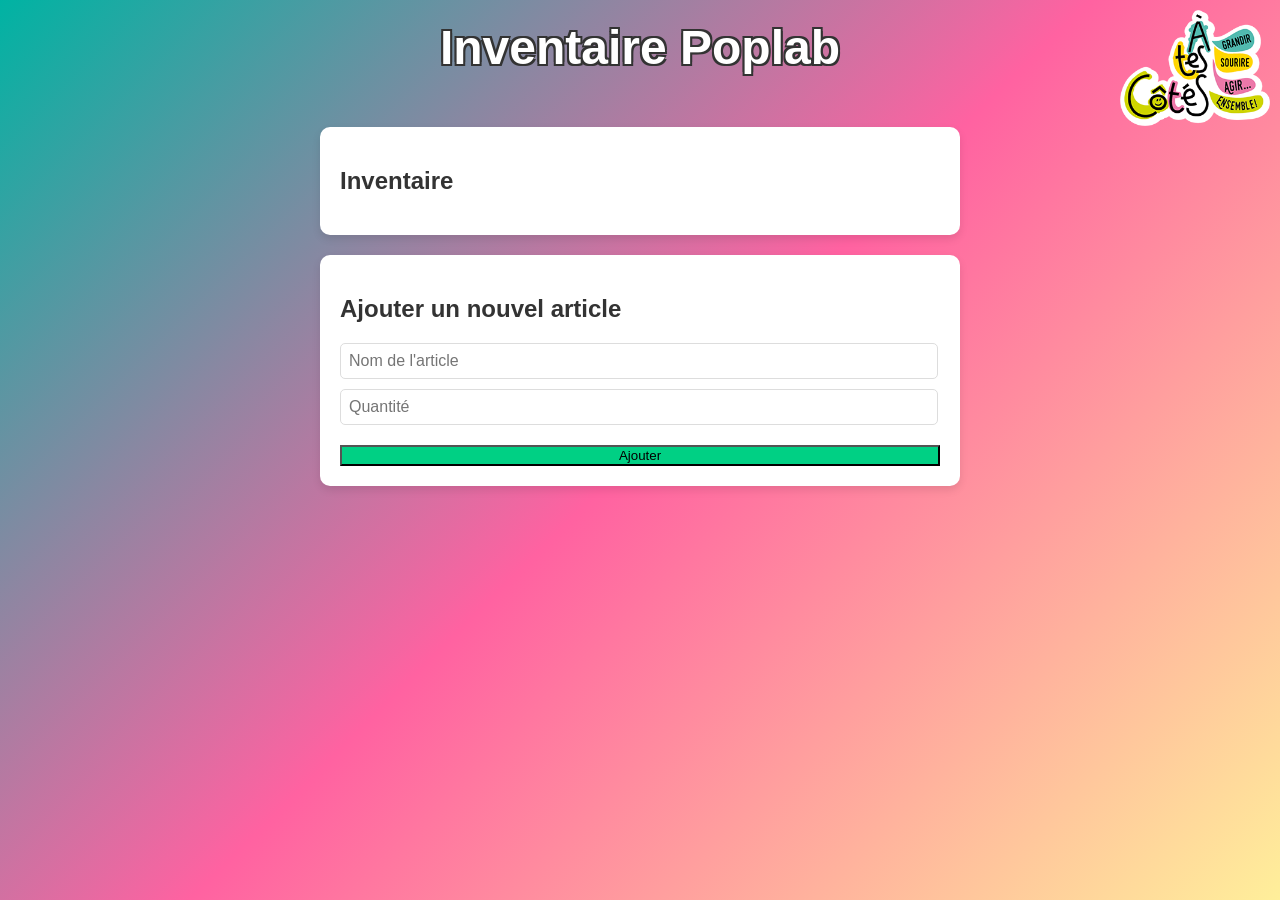
==== index.html @ b0a5aa47 "Add files via upload" ====
<!DOCTYPE html>
<html lang="fr">
<head>
    <meta charset="UTF-8">
    <title>Inventaire Poplab</title>
    <style>
        /* Style général */
        body {
            font-family: Arial, sans-serif;
            background: linear-gradient(135deg, #00b3a3, #ff62a1, #ffef9a);
            color: #333;
            margin: 0;
            padding: 0;
            display: flex;
            flex-direction: column;
            align-items: center;
            background-attachment: fixed;
        }

        /* Style du titre principal */
        h1 {
            font-size: 3em;
            color: #fff;
            margin-top: 20px;
            text-align: center;
            text-shadow: -2px -2px 0 #333, 2px -2px 0 #333, -2px 2px 0 #333, 2px 2px 0 #333;
        }

        /* Style des sections */
        #inventorySection, #addSection {
            display: block;
            background-color: #ffffff;
            border-radius: 10px;
            box-shadow: 0 4px 8px rgba(0, 0, 0, 0.1);
            padding: 20px;
            margin-top: 20px;
            width: 90%;
            max-width: 600px;
        }

        /* Style des éléments de l'inventaire */
        .item {
            display: grid; /* Utilisation d'une grille pour aligner les éléments */
            grid-template-columns: 1fr 100px 120px; /* Colonne pour le nom, quantité et bouton */
            align-items: center;
            background-color: #ffef9a;
            padding: 10px;
            margin-bottom: 15px;
            border-radius: 8px;
            box-shadow: 0 2px 5px rgba(0, 0, 0, 0.1);
            gap: 10px; /* Espacement entre les colonnes */
        }

        /* Champ de quantité */
        .quantity {
            width: 100%; /* Largeur égale à la colonne définie dans la grille */
            text-align: center;
            font-size: 1em;
            border: 1px solid #ddd;
            border-radius: 5px;
            padding: 5px;
            background-color: #dff0ed;
        }

        /* Boutons dans les éléments */
        .item button {
            background-color: #ff62a1;
            color: #fff;
            border: none;
            border-radius: 5px;
            padding: 5px;
            font-size: 0.9em;
            cursor: pointer;
            transition: background-color 0.3s ease;
        }

        .item button:hover {
            background-color: #e0558b;
        }

        .item button:active {
            background-color: #c84a78;
        }

        /* Champ de texte pour le nom de l'article */
        input[type="text"], input[type="number"] {
            width: calc(100% - 20px);
            padding: 8px;
            font-size: 1em;
            border: 1px solid #ddd;
            border-radius: 5px;
            margin-bottom: 10px;
        }

        /* Style pour le logo en haut à droite */
        .logo {
            position: fixed;
            top: 10px;
            right: 10px;
            width: 150px;
            height: auto;
            z-index: 1000;
        }

        /* Style du bouton pour ajouter un nouvel article */
        #addSection button {
            margin-top: 10px;
            background-color: #00d084;
            width: 100%;
        }

        #addSection button:hover {
            background-color: #00a76d;
        }

        /* Message d'erreur (si utilisé) */
        #errorMessage {
            color: #ff5050;
            font-size: 0.9em;
            margin-top: 10px;
        }

        /* Style de la fenêtre modale */
        .modal {
            display: none;
            position: fixed;
            top: 0;
            left: 0;
            width: 100%;
            height: 100%;
            background-color: rgba(0, 0, 0, 0.5);
            justify-content: center;
            align-items: center;
            z-index: 999;
        }

        .modal-content {
            background-color: white;
            padding: 20px;
            border-radius: 10px;
            text-align: center;
            width: 300px;
            box-shadow: 0 4px 8px rgba(0, 0, 0, 0.1);
        }

        .modal button {
            margin-top: 10px;
            background-color: #ff62a1;
        }

        .modal button:hover {
            background-color: #e0558b;
        }
    </style>
</head>
<body>
    <!-- Logo en haut à droite -->
    <img src="Images/logo.png" alt="Logo" class="logo">

    <h1>Inventaire Poplab</h1>
    
    <!-- Section inventaire -->
    <div id="inventorySection">
        <h2>Inventaire</h2>
        <div id="inventory"></div>
    </div>

    <!-- Section pour ajouter un nouvel article -->
    <div id="addSection">
        <h2>Ajouter un nouvel article</h2>
        <input type="text" id="newItemName" placeholder="Nom de l'article">
        <input type="number" id="newItemQuantity" placeholder="Quantité" min="1">
        <button id="addButton">Ajouter</button>
    </div>

    <!-- Fenêtre modale pour confirmation de suppression -->
    <div id="myModal" class="modal">
        <div class="modal-content">
            <h3>Êtes-vous sûr de vouloir supprimer cet article ?</h3>
            <button id="confirmDelete">Confirmer</button>
            <button id="cancelDelete">Annuler</button>
        </div>
    </div>

    <script>
        let itemToDelete = null;

        document.addEventListener("DOMContentLoaded", function () {
            const inventoryItems = [];

            // Afficher les articles dans l'inventaire
            function loadInventory() {
                const inventoryDiv = document.getElementById("inventory");
                inventoryDiv.innerHTML = ""; // Réinitialise l'affichage

                inventoryItems.forEach((item) => {
                    createItemElement(item.id, item.name, item.quantity);
                });
            }

            // Créer un élément HTML pour chaque article
            function createItemElement(id, name, quantity) {
                const inventoryDiv = document.getElementById("inventory");
                const itemDiv = document.createElement("div");
                itemDiv.className = "item";
                itemDiv.id = id;

                const nameDisplay = document.createElement("span");
                nameDisplay.textContent = name;

                // Champ d'entrée pour modifier la quantité
                const quantityInput = document.createElement("input");
                quantityInput.type = "number";
                quantityInput.value = quantity;
                quantityInput.className = "quantity";
                quantityInput.min = 0;

                quantityInput.addEventListener("change", () => {
                    const item = inventoryItems.find((item) => item.id === id);
                    if (item) item.quantity = parseInt(quantityInput.value) || 0;
                });

                // Bouton de suppression
                const deleteButton = document.createElement("button");
                deleteButton.textContent = "Supprimer";
                deleteButton.addEventListener("click", () => {
                    itemToDelete = id;
                    document.getElementById("myModal").style.display = "flex";
                });

                itemDiv.appendChild(nameDisplay);
                itemDiv.appendChild(quantityInput);
                itemDiv.appendChild(deleteButton);

                inventoryDiv.appendChild(itemDiv);
            }

            // Ajouter un nouvel article
            function addItem() {
                const newItemName = document.getElementById("newItemName").value.trim();
                const newItemQuantity = parseInt(document.getElementById("newItemQuantity").value.trim());
                
                if (!newItemName || isNaN(newItemQuantity) || newItemQuantity < 1) {
                    alert("Veuillez entrer des informations valides.");
                    return;
                }

                const newItem = { id: Date.now(), name: newItemName, quantity: newItemQuantity };
                inventoryItems.push(newItem);
                createItemElement(newItem.id, newItem.name, newItem.quantity);
                document.getElementById("newItemName").value = "";
                document.getElementById("newItemQuantity").value = "";
            }

            // Supprimer un article
            function deleteItem() {
                const index = inventoryItems.findIndex((item) => item.id === itemToDelete);
                if (index !== -1) inventoryItems.splice(index, 1);
                loadInventory();
                document.getElementById("myModal").style.display = "none";
            }

            // Événement pour le bouton "Ajouter"
            document.getElementById("addButton").addEventListener("click", addItem);

            // Événements pour la modale
            document.getElementById("confirmDelete").addEventListener("click", deleteItem);
            document.getElementById("cancelDelete").addEventListener("click", () => {
                document.getElementById("myModal").style.display = "none";
            });

            loadInventory();
        });
    </script>
</body>
</html>
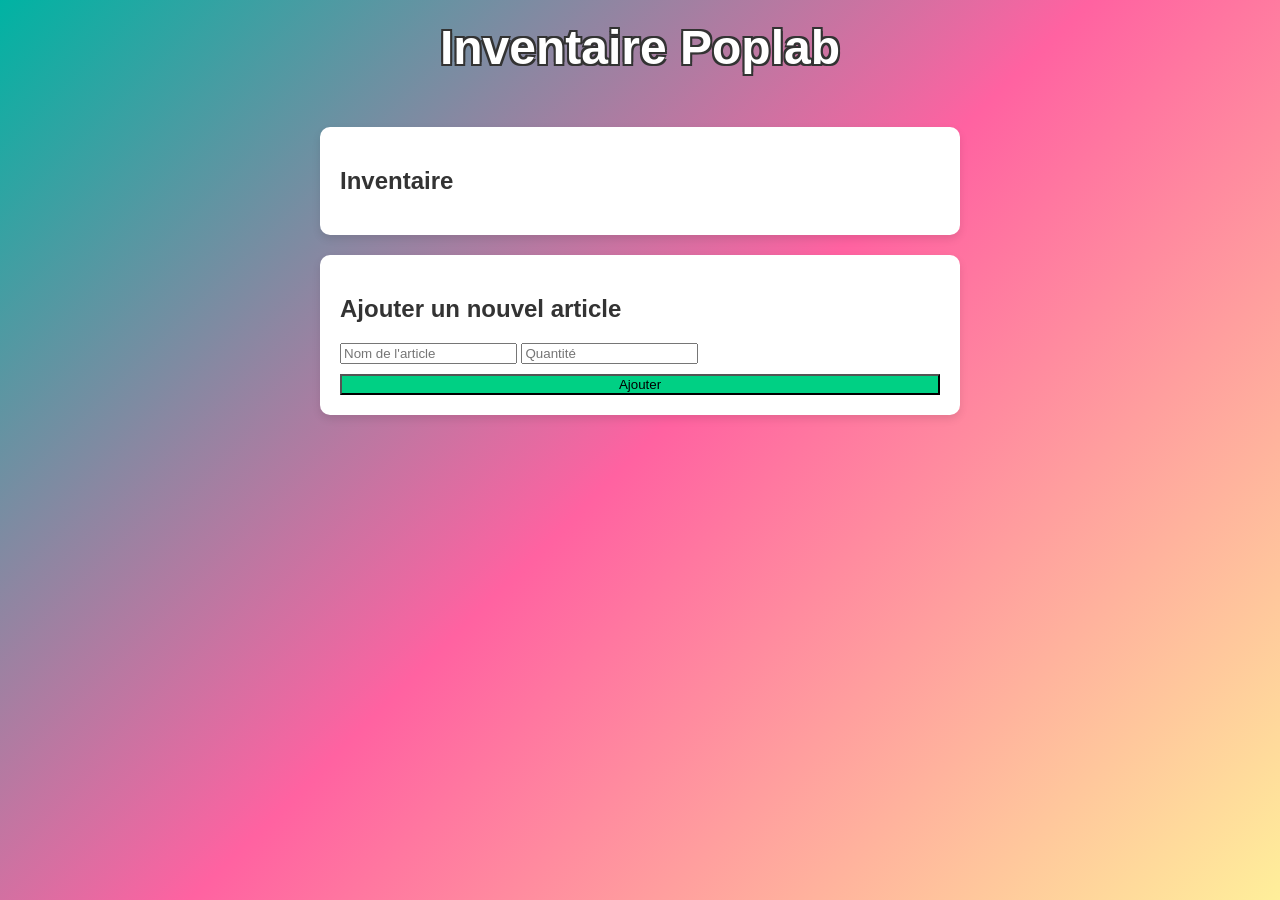
==== commit bece57dd: "Update index.html" ====
--- a/index.html
+++ b/index.html
@@ -17,7 +17,6 @@
             background-attachment: fixed;
         }
 
-        /* Style du titre principal */
         h1 {
             font-size: 3em;
             color: #fff;
@@ -26,7 +25,6 @@
             text-shadow: -2px -2px 0 #333, 2px -2px 0 #333, -2px 2px 0 #333, 2px 2px 0 #333;
         }
 
-        /* Style des sections */
         #inventorySection, #addSection {
             display: block;
             background-color: #ffffff;
@@ -38,22 +36,20 @@
             max-width: 600px;
         }
 
-        /* Style des éléments de l'inventaire */
         .item {
-            display: grid; /* Utilisation d'une grille pour aligner les éléments */
-            grid-template-columns: 1fr 100px 120px; /* Colonne pour le nom, quantité et bouton */
+            display: grid;
+            grid-template-columns: 1fr 100px 120px;
             align-items: center;
             background-color: #ffef9a;
             padding: 10px;
             margin-bottom: 15px;
             border-radius: 8px;
             box-shadow: 0 2px 5px rgba(0, 0, 0, 0.1);
-            gap: 10px; /* Espacement entre les colonnes */
-        }
-
-        /* Champ de quantité */
+            gap: 10px;
+        }
+
         .quantity {
-            width: 100%; /* Largeur égale à la colonne définie dans la grille */
+            width: 100%;
             text-align: center;
             font-size: 1em;
             border: 1px solid #ddd;
@@ -62,7 +58,6 @@
             background-color: #dff0ed;
         }
 
-        /* Boutons dans les éléments */
         .item button {
             background-color: #ff62a1;
             color: #fff;
@@ -78,31 +73,6 @@
             background-color: #e0558b;
         }
 
-        .item button:active {
-            background-color: #c84a78;
-        }
-
-        /* Champ de texte pour le nom de l'article */
-        input[type="text"], input[type="number"] {
-            width: calc(100% - 20px);
-            padding: 8px;
-            font-size: 1em;
-            border: 1px solid #ddd;
-            border-radius: 5px;
-            margin-bottom: 10px;
-        }
-
-        /* Style pour le logo en haut à droite */
-        .logo {
-            position: fixed;
-            top: 10px;
-            right: 10px;
-            width: 150px;
-            height: auto;
-            z-index: 1000;
-        }
-
-        /* Style du bouton pour ajouter un nouvel article */
         #addSection button {
             margin-top: 10px;
             background-color: #00d084;
@@ -113,14 +83,6 @@
             background-color: #00a76d;
         }
 
-        /* Message d'erreur (si utilisé) */
-        #errorMessage {
-            color: #ff5050;
-            font-size: 0.9em;
-            margin-top: 10px;
-        }
-
-        /* Style de la fenêtre modale */
         .modal {
             display: none;
             position: fixed;
@@ -154,18 +116,13 @@
     </style>
 </head>
 <body>
-    <!-- Logo en haut à droite -->
-    <img src="Images/logo.png" alt="Logo" class="logo">
-
     <h1>Inventaire Poplab</h1>
     
-    <!-- Section inventaire -->
     <div id="inventorySection">
         <h2>Inventaire</h2>
         <div id="inventory"></div>
     </div>
 
-    <!-- Section pour ajouter un nouvel article -->
     <div id="addSection">
         <h2>Ajouter un nouvel article</h2>
         <input type="text" id="newItemName" placeholder="Nom de l'article">
@@ -173,7 +130,6 @@
         <button id="addButton">Ajouter</button>
     </div>
 
-    <!-- Fenêtre modale pour confirmation de suppression -->
     <div id="myModal" class="modal">
         <div class="modal-content">
             <h3>Êtes-vous sûr de vouloir supprimer cet article ?</h3>
@@ -183,22 +139,52 @@
     </div>
 
     <script>
+        const API_URL = "https://api.jsonbin.io/v3/b/673dd78dad19ca34f8cd2cb2/latest";
+        const MASTER_KEY = "$2a$10$C2IpRYDMnBVS09UziRhWsuPTWBDUAY3bghoT9Fz9cORd/9QFWGhiW";
+        const ACCESS_KEY = "$2a$10$CK7kuKd1eFHbsVtOb88Jbu4vIKYO5oTKnHfu2t0L.vVU2DP/wHcmW";
+        let inventoryItems = [];
         let itemToDelete = null;
 
         document.addEventListener("DOMContentLoaded", function () {
-            const inventoryItems = [];
-
-            // Afficher les articles dans l'inventaire
+            async function loadFromJsonBin() {
+                try {
+                    const response = await fetch(API_URL, {
+                        method: "GET",
+                        headers: { "X-Access-Key": ACCESS_KEY },
+                    });
+                    if (!response.ok) throw new Error("Erreur de chargement : " + response.status);
+                    const data = await response.json();
+                    inventoryItems = data.record || [];
+                    loadInventory();
+                } catch (error) {
+                    console.error("Erreur lors du chargement des données :", error);
+                }
+            }
+
+            async function saveToJsonBin() {
+                try {
+                    const response = await fetch(API_URL, {
+                        method: "PUT",
+                        headers: {
+                            "Content-Type": "application/json",
+                            "X-Master-Key": MASTER_KEY,
+                        },
+                        body: JSON.stringify({ record: inventoryItems }),
+                    });
+                    if (!response.ok) throw new Error("Erreur de sauvegarde : " + response.status);
+                } catch (error) {
+                    console.error("Erreur lors de la sauvegarde des données :", error);
+                }
+            }
+
             function loadInventory() {
                 const inventoryDiv = document.getElementById("inventory");
-                inventoryDiv.innerHTML = ""; // Réinitialise l'affichage
-
+                inventoryDiv.innerHTML = "";
                 inventoryItems.forEach((item) => {
                     createItemElement(item.id, item.name, item.quantity);
                 });
             }
 
-            // Créer un élément HTML pour chaque article
             function createItemElement(id, name, quantity) {
                 const inventoryDiv = document.getElementById("inventory");
                 const itemDiv = document.createElement("div");
@@ -208,7 +194,6 @@
                 const nameDisplay = document.createElement("span");
                 nameDisplay.textContent = name;
 
-                // Champ d'entrée pour modifier la quantité
                 const quantityInput = document.createElement("input");
                 quantityInput.type = "number";
                 quantityInput.value = quantity;
@@ -218,9 +203,9 @@
                 quantityInput.addEventListener("change", () => {
                     const item = inventoryItems.find((item) => item.id === id);
                     if (item) item.quantity = parseInt(quantityInput.value) || 0;
+                    saveToJsonBin();
                 });
 
-                // Bouton de suppression
                 const deleteButton = document.createElement("button");
                 deleteButton.textContent = "Supprimer";
                 deleteButton.addEventListener("click", () => {
@@ -231,15 +216,13 @@
                 itemDiv.appendChild(nameDisplay);
                 itemDiv.appendChild(quantityInput);
                 itemDiv.appendChild(deleteButton);
-
                 inventoryDiv.appendChild(itemDiv);
             }
 
-            // Ajouter un nouvel article
             function addItem() {
                 const newItemName = document.getElementById("newItemName").value.trim();
                 const newItemQuantity = parseInt(document.getElementById("newItemQuantity").value.trim());
-                
+
                 if (!newItemName || isNaN(newItemQuantity) || newItemQuantity < 1) {
                     alert("Veuillez entrer des informations valides.");
                     return;
@@ -247,29 +230,26 @@
 
                 const newItem = { id: Date.now(), name: newItemName, quantity: newItemQuantity };
                 inventoryItems.push(newItem);
+                saveToJsonBin();
                 createItemElement(newItem.id, newItem.name, newItem.quantity);
                 document.getElementById("newItemName").value = "";
                 document.getElementById("newItemQuantity").value = "";
             }
 
-            // Supprimer un article
             function deleteItem() {
-                const index = inventoryItems.findIndex((item) => item.id === itemToDelete);
-                if (index !== -1) inventoryItems.splice(index, 1);
+                inventoryItems = inventoryItems.filter((item) => item.id !== itemToDelete);
+                saveToJsonBin();
                 loadInventory();
                 document.getElementById("myModal").style.display = "none";
             }
 
-            // Événement pour le bouton "Ajouter"
             document.getElementById("addButton").addEventListener("click", addItem);
-
-            // Événements pour la modale
             document.getElementById("confirmDelete").addEventListener("click", deleteItem);
             document.getElementById("cancelDelete").addEventListener("click", () => {
                 document.getElementById("myModal").style.display = "none";
             });
 
-            loadInventory();
+            loadFromJsonBin();
         });
     </script>
 </body>
